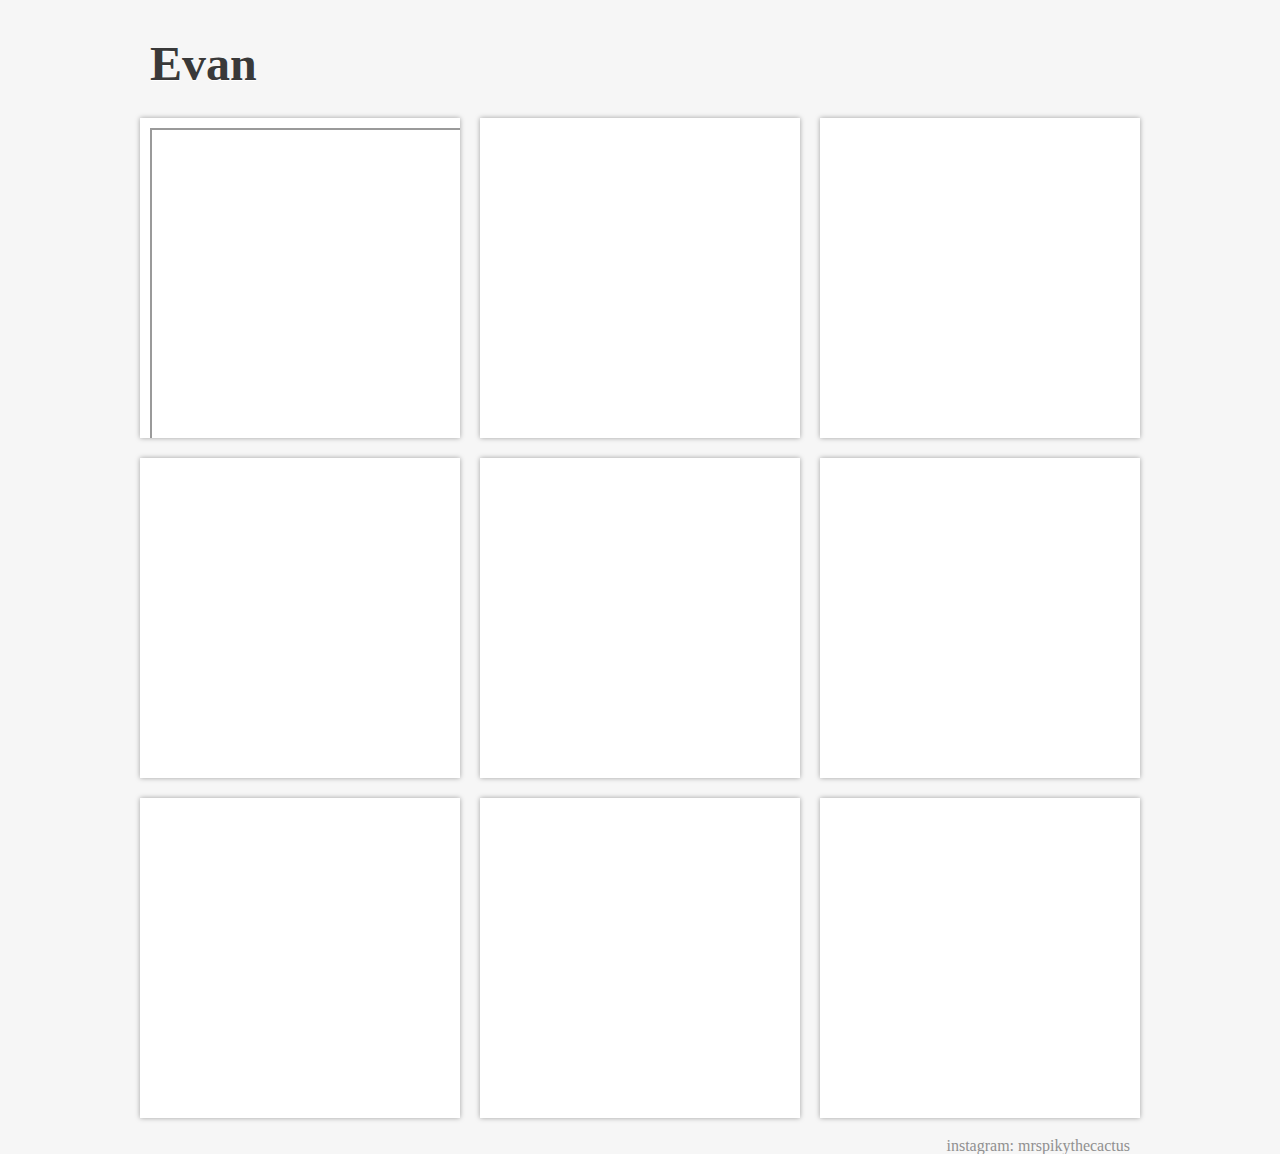
==== index.html @ 21b8fcad "Update index.html" ====
<!DOCTYPE html>
<html>
<head>
	<meta charset="UTF-8" />
	<title>Evan Roche Artwork</title>
	<script src="https://ajax.googleapis.com/ajax/libs/jquery/1.7.1/jquery.min.js"></script>
	<link rel="stylesheet" type="text/css" href="style.css" />
	<script type="text/javascript" src="galley.js"></script>
</head>

<body>
	<div id="wrap">
		<h1>Evan</h1>


		<ul id="gallery">
			<li><a href="https://drive.google.com/file/d/15u8C3eR5i5K1pNvcA3IRmp_RuOcVbuEE/preview">
				<iframe src="https://drive.google.com/file/d/15u8C3eR5i5K1pNvcA3IRmp_RuOcVbuEE/preview" width="640" height="480" allow="autoplay"></iframe>
				<div>misty grove</div></a></li>
			<li><a href="https://drive.google.com/file/d/1e4eGhHz_oufreJf2SsmzpEWiK9zwQKW6/preview">
				<img  width="300"  src="https://github.com/evan-roche/evan-roche.github.io/blob/master/lonely_valley.jpg"
					allow="autoplay">
				<div>lonely valley</div></a></li>			
			<li><a href="https://drive.google.com/file/d/1eMUPkwS9Su1aZ2DDayETpTNK2-R43yUu/preview">
				<img  width="300"  src="https://github.com/evan-roche/evan-roche.github.io/blob/master/in_the_glade.jpg"
					allow="autoplay">
				<div>in the glade</div></a></li>
			<li><a href="https://drive.google.com/file/d/1BKF_FJGpTR53d7lA9-539KpnJgXKo7MR/preivew">
				<img  width="300"  src="https://github.com/evan-roche/evan-roche.github.io/blob/master/cortazar_and_kitty.jpg"
					allow="autoplay">
				<div>cortazar and kitty</div></a></li>
			<li><a href="https://drive.google.com/file/d/1b9H59JzTRMs4RBfTgvdhywgThMYs6Wi2/preview">
				<img  width="300"  src="https://github.com/evan-roche/evan-roche.github.io/blob/master/magic_hedgehog.jpg"
					allow="autoplay">
				<div>magic hedgehog</div></a></li>
			<li><a href="https://drive.google.com/file/d/102kiaxnkSmgcxBH3NCghvDxP9bSuUZLN/preview">
				<img  width="300"  src="https://github.com/evan-roche/evan-roche.github.io/blob/master/dont_cry2.jpg"
					allow="autoplay">
				<div>don't cry</div></a></li>
			<li><a href="https://drive.google.com/file/d196Mh7HH8J1J4k2jpTUAOSWKkzNQs0vam/preview">
				<img  width="300"  src="https://github.com/evan-roche/evan-roche.github.io/blob/master/geothermal_laundry.jpg"
					allow="autoplay">
				<div>geothermal laundry</div></a></li>
			<li><a href="https://drive.google.com/file/d/oYlcuQUrMtwagLSYRJLN78MtYudSP2JG/preview">
				<img  height="300" src="https://github.com/evan-roche/evan-roche.github.io/blob/master/kitchen_table.jpg"
					allow="autoplay">
				<div>kitchen table</div></a></li>
			<li><a href="https://drive.google.com/file/d/1Tz7mrhEtIDfb86efStIuW0X59bHsByS-/preview">
				<img  height="300" src="https://github.com/evan-roche/evan-roche.github.io/blob/master/dream_maze.jpg"
					allow="autoplay">
				<div>dream maze</div></a></li>
			
		</ul>
		<br>
		<p><a href="https://www.instagram.com/mrspikythecactus/"> instagram: mrspikythecactus </a> <br />
			<pre>
			                         + <br />
			                         + <br />
			                         + <br />
				</pre>
		
		</p>
		
		<!--
		<p><a href="index.html">Evan</a></p>
		<p><a href="david.html">David</a></p>
		-->
	</div>
</body>
</html>
---- style.css ----
html, body, div, span, 
h1, h2, h3, h4, h5, h6, p, 
a, img,  ol, ul, li
{
	margin: 0;
	padding: 0;
	border: 0;
	outline: 0;
	font-size: 100%;
	vertical-align: baseline;
	background: transparent;
}
body {
	line-height: 1;
}
ol, ul {
	list-style: none;
}
:focus {
	outline: 0;
}
a {
	text-decoration:none;
}

body {
	background:  #f6f6f6 ;
	font-family:BebasNeueRegular;
	padding-top:40px;
	color:#393939;
}
#wrap {
	width: 1020px;
	margin: 0 auto;
} 
h1 {
	font-size:3em;
	margin-left:20px;
	margin-bottom:20px;
	text-shadow:0 1px 0 #fff;
}
li {
	float:left;
	position:relative;
	display:inline-block;
	width:300px;
	overflow: hidden;
	height:300px;
	margin:10px;
	padding:10px;
	background:#fff;
	-webkit-box-shadow:0 0 5px rgba(0,0,0,.35);

	-moz-boz-shadow: 0 0 5px rgba(0,0,0,.35);
	box-shadow:0 0 5px rgba(0,0,0,.35);
}
li div {
	position:absolute;
	height:0;
	width:280px;
	background:rgba(0,0,0,.45);
	overflow:hidden;
	bottom:10px;
	left:10px;
	padding: 0 10px;
	-webkit-transition:height 1s;
	-moz-transition:height 1s;
	-o-transition:height 1s;
	-ms-transition:height 1s;
	transition:height 1s;
	color:#fff;
	line-height:50px;
	font-size:1.2em;
}
li img {
    position:absolute;
    left: -100%;
    right: -100%;
    top: -100%;
    bottom: -100%;
    margin: auto; 
    min-height: 100%;
    min-width: 100%;
}
li:hover div {
	height:50px;
}
canvas {
	opacity:1;
	position:absolute;
	top:10px;
	left:10px;
	-webkit-transition:opacity 1s .2s;
	-moz-transition:opacity 1s .2s;
	-o-transition:opacity 1s .2s;
	-ms-transition:opacity 1s .2s;
	transition:opacity 1s .2s;
}
li:hover canvas {opacity:0;
}
p {
	clear:left;
	float:right;
	margin-top:10px;
	margin-right:20px;
}
p a {
	color:#909090;
	-webkit-transition:color .6s;
	-moz-transition:color .6s;
	-o-transition:color .6s;
	-ms-transition:color .6s;
	transition:color .6s;
}
p a:hover {
	color:#eb5cf4;
}
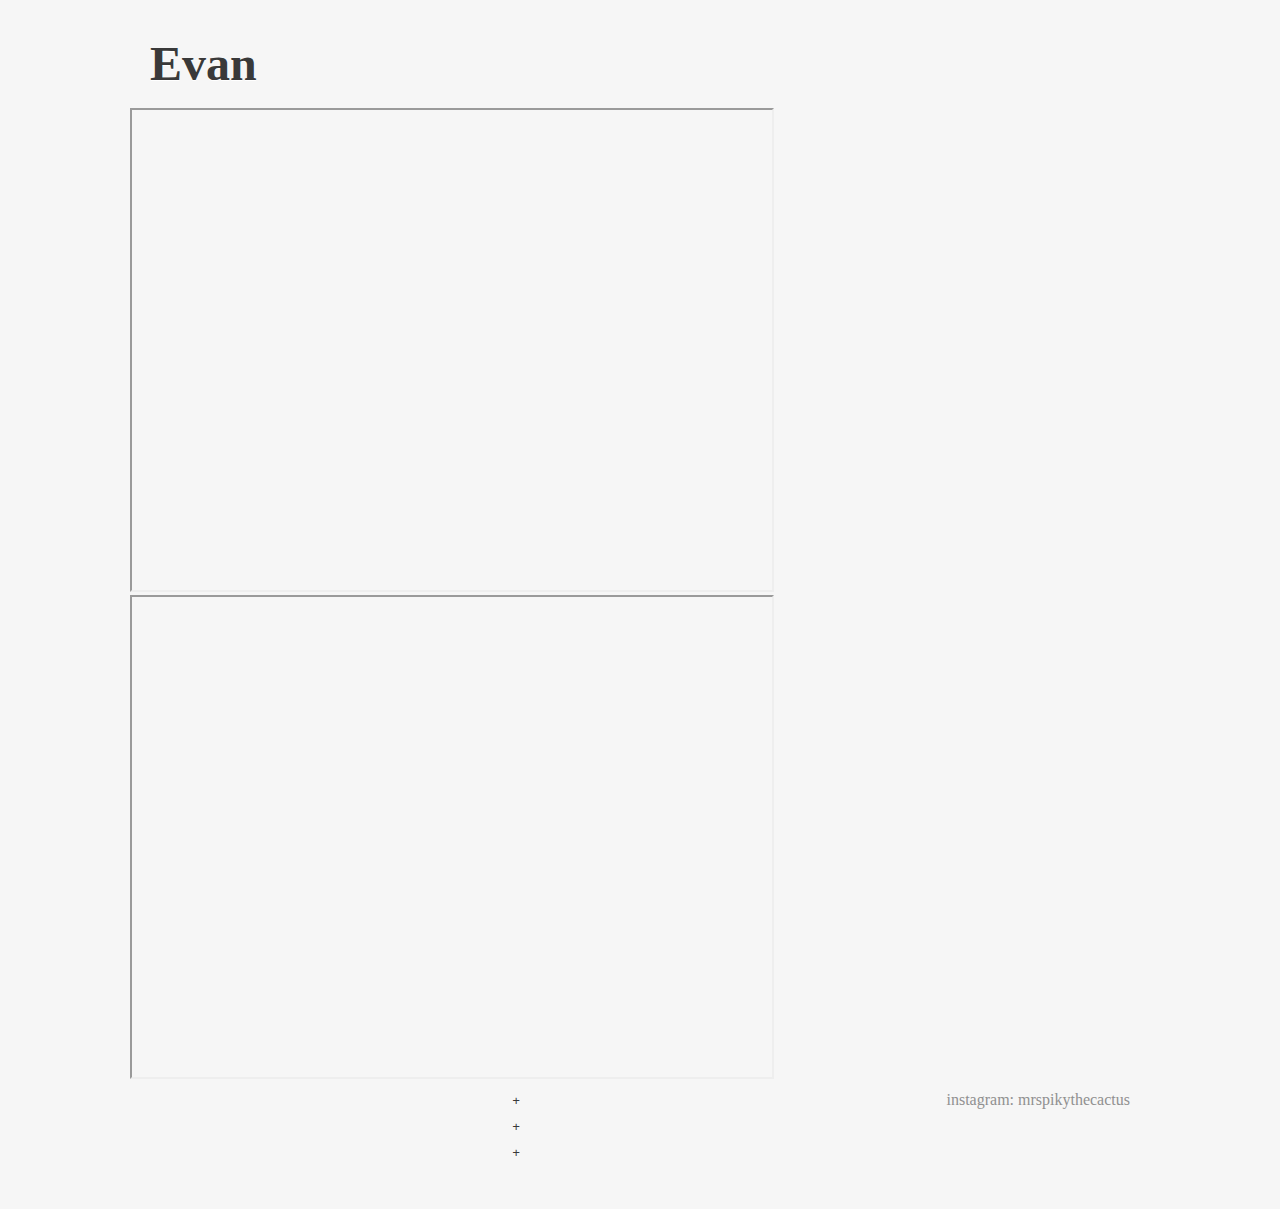
==== commit 81b2a50c: "Update index.html" ====
--- a/index.html
+++ b/index.html
@@ -11,9 +11,9 @@
 <body>
 	<div id="wrap">
 		<h1>Evan</h1>
-
-
-		<ul id="gallery">
+		<iframe src="https://drive.google.com/file/d/15u8C3eR5i5K1pNvcA3IRmp_RuOcVbuEE/preview" width="640" height="480" allow="autoplay"></iframe>
+		<iframe src="https://drive.google.com/file/d/1e4eGhHz_oufreJf2SsmzpEWiK9zwQKW6/preview" width="640" height="480" allow="autoplay"></iframe>
+<!-- 		<ul id="gallery">
 			<li><a href="https://drive.google.com/file/d/15u8C3eR5i5K1pNvcA3IRmp_RuOcVbuEE/preview">
 				<iframe src="https://drive.google.com/file/d/15u8C3eR5i5K1pNvcA3IRmp_RuOcVbuEE/preview" width="640" height="480" allow="autoplay"></iframe>
 				<div>misty grove</div></a></li>
@@ -50,7 +50,7 @@
 					allow="autoplay">
 				<div>dream maze</div></a></li>
 			
-		</ul>
+		</ul> -->
 		<br>
 		<p><a href="https://www.instagram.com/mrspikythecactus/"> instagram: mrspikythecactus </a> <br />
 			<pre>
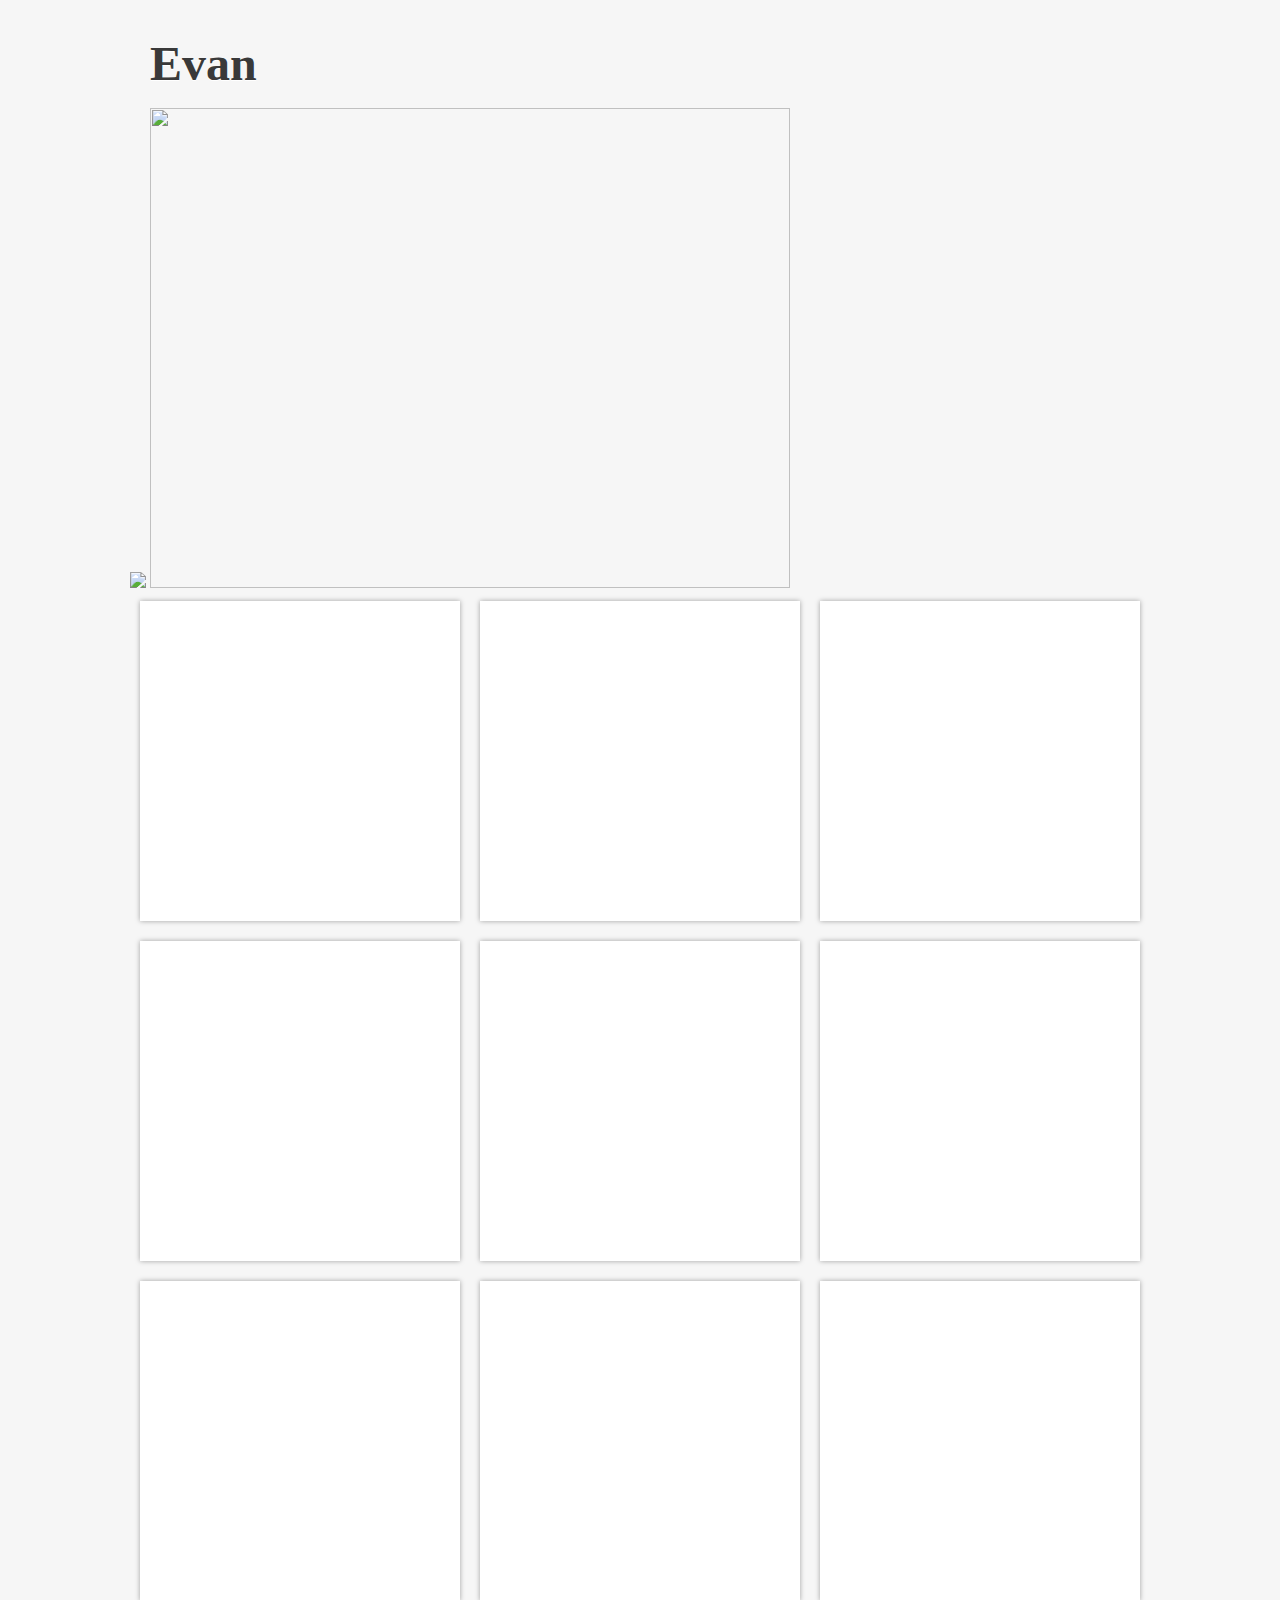
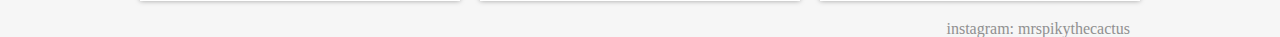
==== commit c9ee66af: "Update index.html" ====
--- a/index.html
+++ b/index.html
@@ -11,11 +11,11 @@
 <body>
 	<div id="wrap">
 		<h1>Evan</h1>
-		<iframe src="https://drive.google.com/file/d/15u8C3eR5i5K1pNvcA3IRmp_RuOcVbuEE/preview" width="640" height="480" allow="autoplay"></iframe>
-		<iframe src="https://drive.google.com/file/d/1e4eGhHz_oufreJf2SsmzpEWiK9zwQKW6/preview" width="640" height="480" allow="autoplay"></iframe>
-<!-- 		<ul id="gallery">
+		<img src="https://drive.google.com/file/d/15u8C3eR5i5K1pNvcA3IRmp_RuOcVbuEE/preview" allow="autoplay">
+		<img src="https://drive.google.com/file/d/1e4eGhHz_oufreJf2SsmzpEWiK9zwQKW6/preview" width="640" height="480" allow="autoplay">
+		<ul id="gallery">
 			<li><a href="https://drive.google.com/file/d/15u8C3eR5i5K1pNvcA3IRmp_RuOcVbuEE/preview">
-				<iframe src="https://drive.google.com/file/d/15u8C3eR5i5K1pNvcA3IRmp_RuOcVbuEE/preview" width="640" height="480" allow="autoplay"></iframe>
+				<img src="https://drive.google.com/file/d/15u8C3eR5i5K1pNvcA3IRmp_RuOcVbuEE/preview" width="300" allow="autoplay">
 				<div>misty grove</div></a></li>
 			<li><a href="https://drive.google.com/file/d/1e4eGhHz_oufreJf2SsmzpEWiK9zwQKW6/preview">
 				<img  width="300"  src="https://github.com/evan-roche/evan-roche.github.io/blob/master/lonely_valley.jpg"
@@ -50,7 +50,7 @@
 					allow="autoplay">
 				<div>dream maze</div></a></li>
 			
-		</ul> -->
+		</ul>
 		<br>
 		<p><a href="https://www.instagram.com/mrspikythecactus/"> instagram: mrspikythecactus </a> <br />
 			<pre>
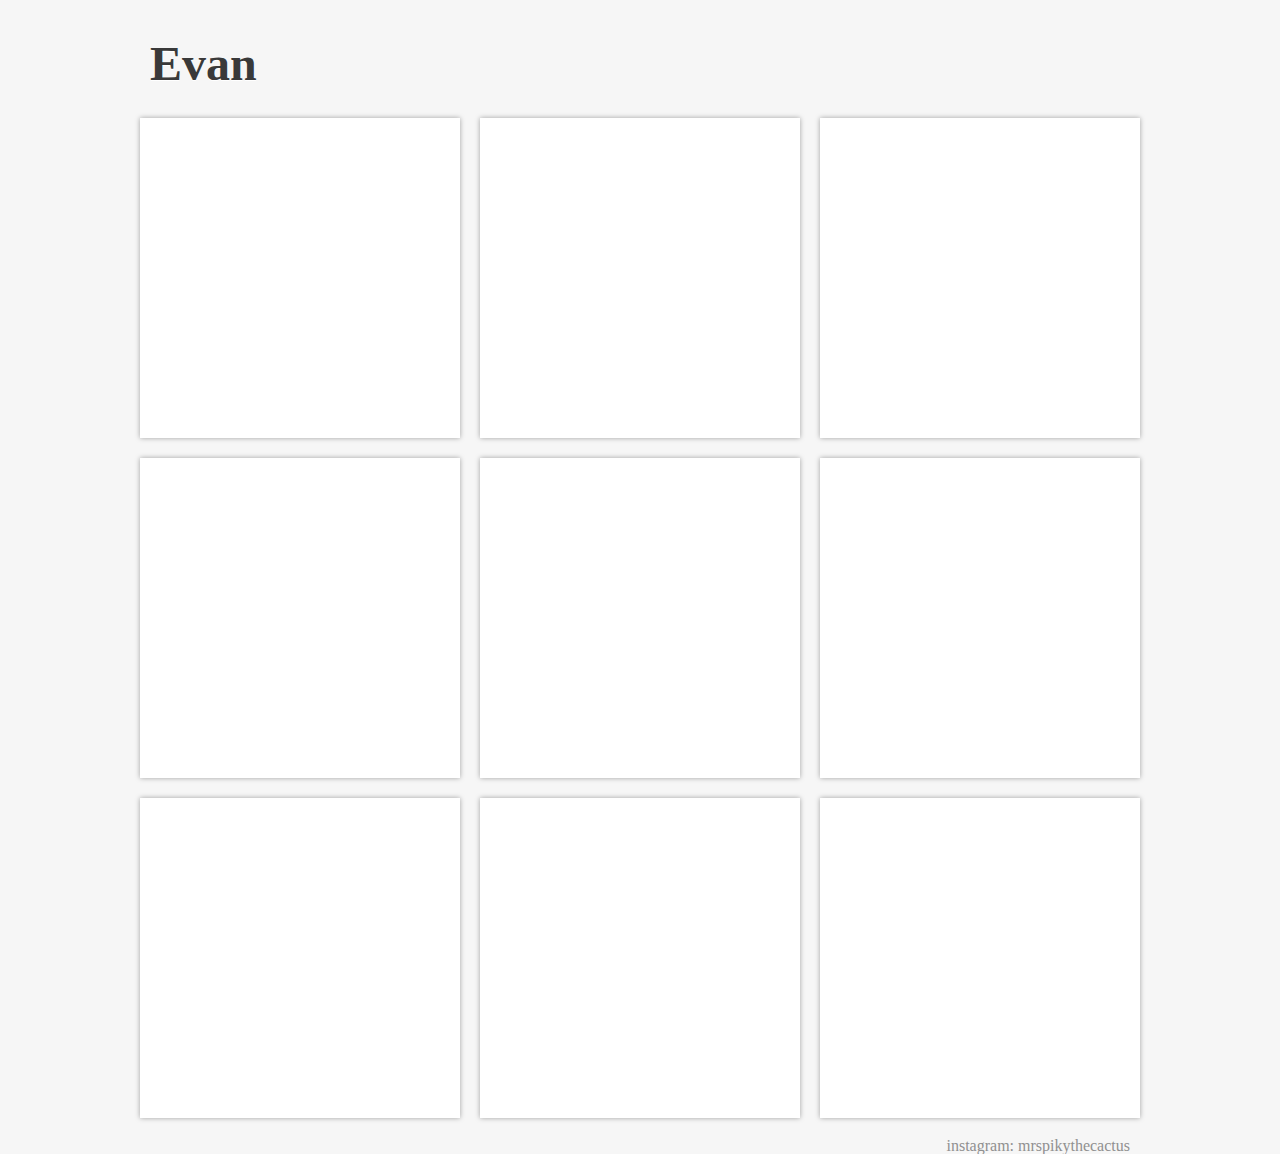
==== commit 03f11558: "Update index.html" ====
--- a/index.html
+++ b/index.html
@@ -11,11 +11,9 @@
 <body>
 	<div id="wrap">
 		<h1>Evan</h1>
-		<img src="https://drive.google.com/file/d/15u8C3eR5i5K1pNvcA3IRmp_RuOcVbuEE/preview" allow="autoplay">
-		<img src="https://drive.google.com/file/d/1e4eGhHz_oufreJf2SsmzpEWiK9zwQKW6/preview" width="640" height="480" allow="autoplay">
 		<ul id="gallery">
 			<li><a href="https://drive.google.com/file/d/15u8C3eR5i5K1pNvcA3IRmp_RuOcVbuEE/preview">
-				<img src="https://drive.google.com/file/d/15u8C3eR5i5K1pNvcA3IRmp_RuOcVbuEE/preview" width="300" allow="autoplay">
+				<img width="300" src="https://raw.githubusercontent.com/evan-roche/evan-roche.github.io/refs/heads/master/misty_grove.jpg" allow="autoplay">
 				<div>misty grove</div></a></li>
 			<li><a href="https://drive.google.com/file/d/1e4eGhHz_oufreJf2SsmzpEWiK9zwQKW6/preview">
 				<img  width="300"  src="https://github.com/evan-roche/evan-roche.github.io/blob/master/lonely_valley.jpg"
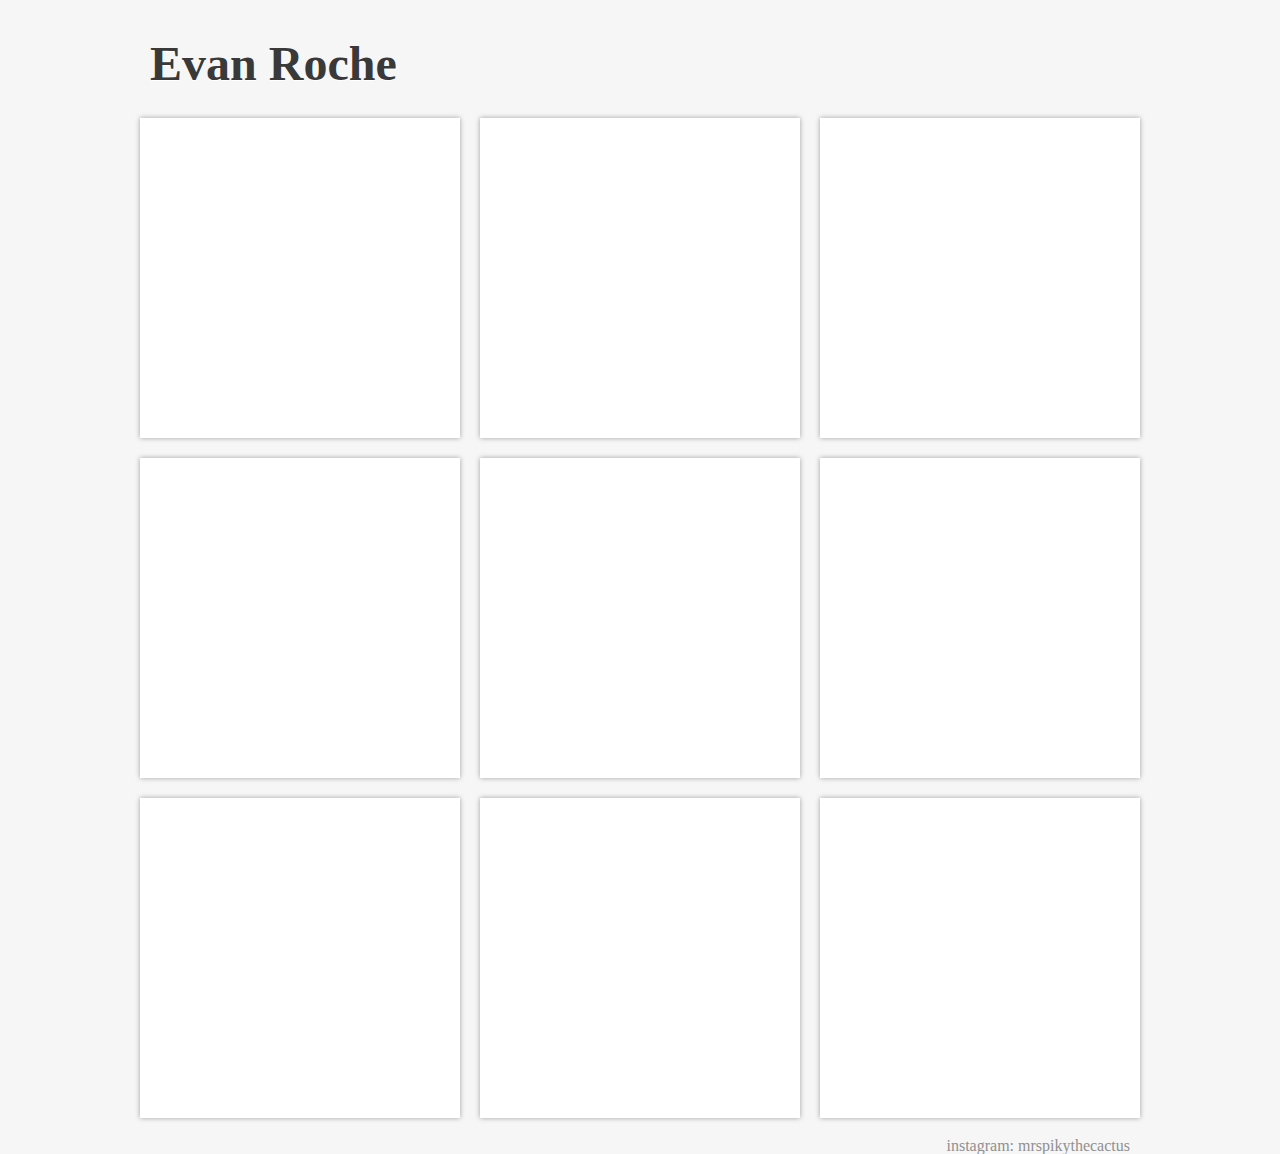
==== commit 652c3a9a: "Update index.html" ====
--- a/index.html
+++ b/index.html
@@ -10,41 +10,42 @@
 
 <body>
 	<div id="wrap">
-		<h1>Evan</h1>
+		<h1>Evan Roche</h1>
 		<ul id="gallery">
-			<li><a href="https://drive.google.com/file/d/15u8C3eR5i5K1pNvcA3IRmp_RuOcVbuEE/preview">
-				<img width="300" src="https://raw.githubusercontent.com/evan-roche/evan-roche.github.io/refs/heads/master/misty_grove.jpg" allow="autoplay">
+			<li><a href="https://raw.githubusercontent.com/evan-roche/evan-roche.github.io/refs/heads/master/misty_grove.jpg">
+				<img width="300" src="https://raw.githubusercontent.com/evan-roche/evan-roche.github.io/refs/heads/master/misty_grove.jpg" 
+					allow="autoplay">
 				<div>misty grove</div></a></li>
-			<li><a href="https://drive.google.com/file/d/1e4eGhHz_oufreJf2SsmzpEWiK9zwQKW6/preview">
-				<img  width="300"  src="https://github.com/evan-roche/evan-roche.github.io/blob/master/lonely_valley.jpg"
+			<li><a href="https://raw.githubusercontent.com/evan-roche/evan-roche.github.io/refs/heads/master/misty_grove.jpg">
+				<img  width="300"  src="https://raw.githubusercontent.com/evan-roche/evan-roche.github.io/refs/heads/master/misty_grove.jpg"
 					allow="autoplay">
 				<div>lonely valley</div></a></li>			
-			<li><a href="https://drive.google.com/file/d/1eMUPkwS9Su1aZ2DDayETpTNK2-R43yUu/preview">
-				<img  width="300"  src="https://github.com/evan-roche/evan-roche.github.io/blob/master/in_the_glade.jpg"
+			<li><a href="https://raw.githubusercontent.com/evan-roche/evan-roche.github.io/refs/heads/master/in_the_glade.jpg">
+				<img  width="300"  src="https://raw.githubusercontent.com/evan-roche/evan-roche.github.io/refs/heads/master/in_the_glade.jpg"
 					allow="autoplay">
 				<div>in the glade</div></a></li>
-			<li><a href="https://drive.google.com/file/d/1BKF_FJGpTR53d7lA9-539KpnJgXKo7MR/preivew">
-				<img  width="300"  src="https://github.com/evan-roche/evan-roche.github.io/blob/master/cortazar_and_kitty.jpg"
+			<li><a href="https://raw.githubusercontent.com/evan-roche/evan-roche.github.io/refs/heads/master/cortazar_and_kitty.jpg">
+				<img  width="300"  src="https://raw.githubusercontent.com/evan-roche/evan-roche.github.io/refs/heads/master/cortazar_and_kitty.jpg"
 					allow="autoplay">
 				<div>cortazar and kitty</div></a></li>
-			<li><a href="https://drive.google.com/file/d/1b9H59JzTRMs4RBfTgvdhywgThMYs6Wi2/preview">
-				<img  width="300"  src="https://github.com/evan-roche/evan-roche.github.io/blob/master/magic_hedgehog.jpg"
+			<li><a href="https://raw.githubusercontent.com/evan-roche/evan-roche.github.io/refs/heads/master/magic_hedgehog.jpg">
+				<img  width="300"  src="https://raw.githubusercontent.com/evan-roche/evan-roche.github.io/refs/heads/master/magic_hedgehog.jpg"
 					allow="autoplay">
 				<div>magic hedgehog</div></a></li>
-			<li><a href="https://drive.google.com/file/d/102kiaxnkSmgcxBH3NCghvDxP9bSuUZLN/preview">
-				<img  width="300"  src="https://github.com/evan-roche/evan-roche.github.io/blob/master/dont_cry2.jpg"
+			<li><a href="https://raw.githubusercontent.com/evan-roche/evan-roche.github.io/refs/heads/master/dont_cry2.jpg">
+				<img  width="300"  src="https://raw.githubusercontent.com/evan-roche/evan-roche.github.io/refs/heads/master/dont_cry2.jpg"
 					allow="autoplay">
 				<div>don't cry</div></a></li>
-			<li><a href="https://drive.google.com/file/d196Mh7HH8J1J4k2jpTUAOSWKkzNQs0vam/preview">
-				<img  width="300"  src="https://github.com/evan-roche/evan-roche.github.io/blob/master/geothermal_laundry.jpg"
+			<li><a href="https://raw.githubusercontent.com/evan-roche/evan-roche.github.io/refs/heads/master/geothermal_laundry.jpg">
+				<img  width="300"  src="https://raw.githubusercontent.com/evan-roche/evan-roche.github.io/refs/heads/master/geothermal_laundry.jpg"
 					allow="autoplay">
 				<div>geothermal laundry</div></a></li>
-			<li><a href="https://drive.google.com/file/d/oYlcuQUrMtwagLSYRJLN78MtYudSP2JG/preview">
-				<img  height="300" src="https://github.com/evan-roche/evan-roche.github.io/blob/master/kitchen_table.jpg"
+			<li><a href="https://raw.githubusercontent.com/evan-roche/evan-roche.github.io/refs/heads/master/kitchen_table.jpg">
+				<img  height="300" src="https://raw.githubusercontent.com/evan-roche/evan-roche.github.io/refs/heads/master/kitchen_table.jpg"
 					allow="autoplay">
 				<div>kitchen table</div></a></li>
-			<li><a href="https://drive.google.com/file/d/1Tz7mrhEtIDfb86efStIuW0X59bHsByS-/preview">
-				<img  height="300" src="https://github.com/evan-roche/evan-roche.github.io/blob/master/dream_maze.jpg"
+			<li><a href="https://raw.githubusercontent.com/evan-roche/evan-roche.github.io/refs/heads/master/dream_maze.jpg">
+				<img  height="300" src="https://raw.githubusercontent.com/evan-roche/evan-roche.github.io/refs/heads/master/dream_maze.jpg"
 					allow="autoplay">
 				<div>dream maze</div></a></li>
 			
